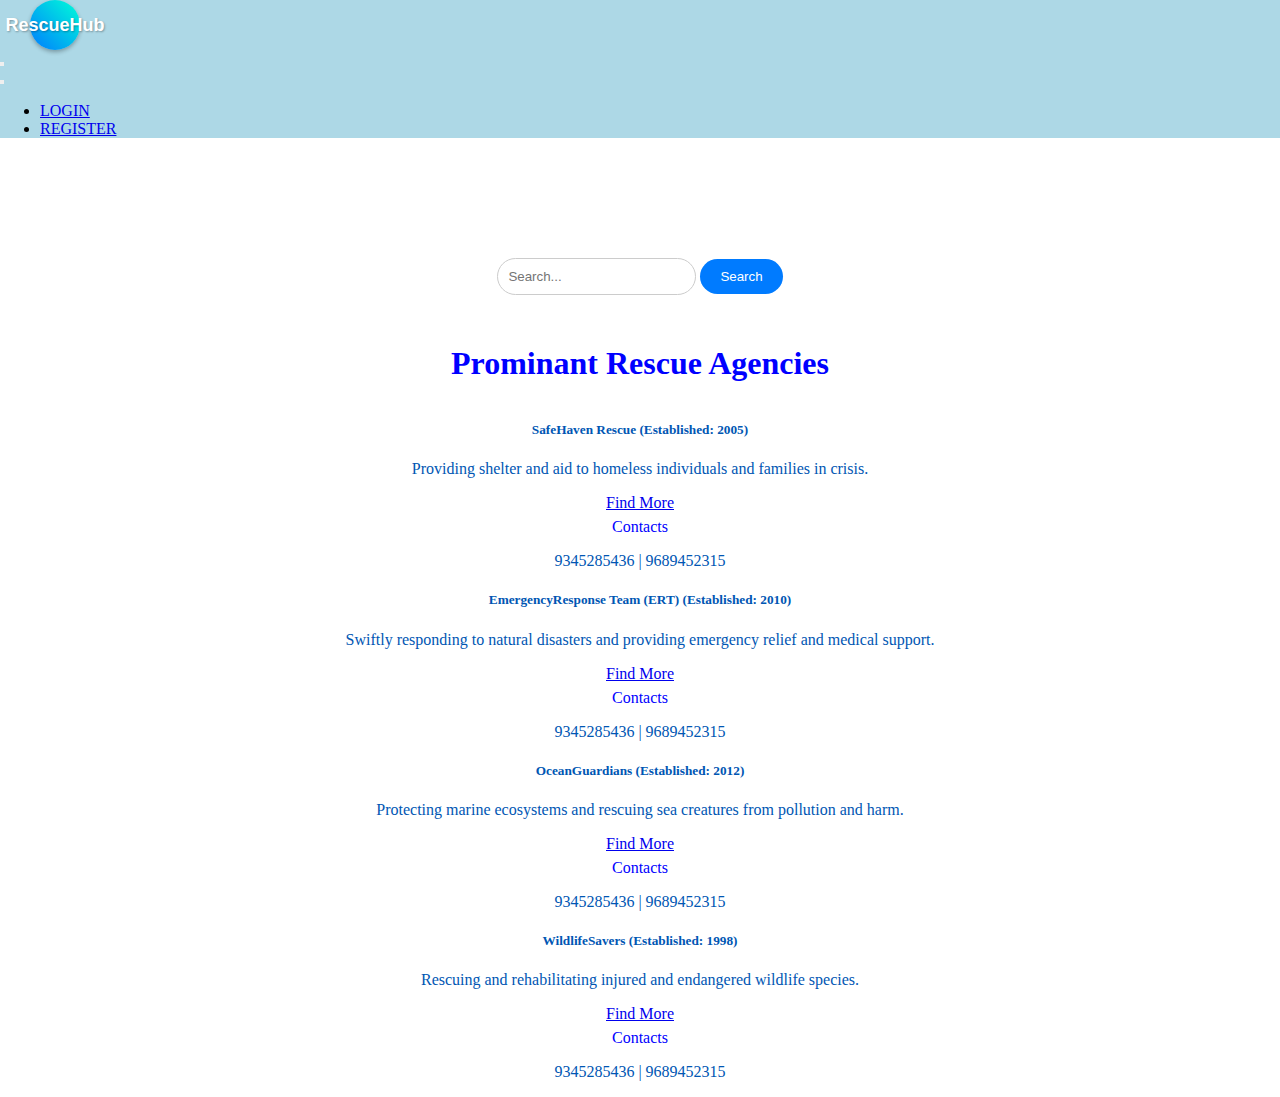
==== index.html @ a432cbec "commit1" ====
<!DOCTYPE html>
<html lang="en">

<head>
    <meta charset="UTF-8">
    <meta name="viewport" content="width=device-width, initial-scale=1.0">
    <title>Document</title>
    <link href="https://cdn.jsdelivr.net/npm/bootstrap@5.3.1/dist/css/bootstrap.min.css" rel="stylesheet"
        integrity="sha384-4bw+/aepP/YC94hEpVNVgiZdgIC5+VKNBQNGCHeKRQN+PtmoHDEXuppvnDJzQIu9" crossorigin="anonymous">


    <link rel="stylesheet" href="style.css" type="text/css">

</head>

<body>

    <nav class="navbar bg-body-tertiary fixed-top">
        <div class="container-fluid">
            <div class="circular-logo">
                <div class="circular-text">
                    RescueHub
                </div>
            </div>
            <button class="navbar-toggler" type="button" data-bs-toggle="offcanvas" data-bs-target="#offcanvasNavbar"
                aria-controls="offcanvasNavbar" aria-label="Toggle navigation">
                <span class="navbar-toggler-icon"></span>
            </button>
            <div class="offcanvas offcanvas-end" tabindex="-1" id="offcanvasNavbar"
                aria-labelledby="offcanvasNavbarLabel">
                <div class="offcanvas-header">
                    <!-- <h5 class="offcanvas-title" id="offcanvasNavbarLabel">Offcanvas</h5> -->
                    <button type="button" class="btn-close" data-bs-dismiss="offcanvas" aria-label="Close"></button>
                </div>
                <div class="offcanvas-body">
                    <ul class="navbar-nav justify-content-end flex-grow-1 pe-3">
                        <li class="nav-item">
                            <a class="nav-link" aria-current="page" href="./agency_home_page.html">LOGIN</a>
                        </li>
                        <li class="nav-item">
                            <a class="nav-link" href="./agency_home_page.html">REGISTER</a>
                        </li>
                    </ul>

                </div>
            </div>
        </div>
    </nav>
    <div class="section1">
        <header>
            <div class="center-searchbar">
                <input type="text" id="search" placeholder="Search...">
                <button type="button">Search</button>
            </div>
        </header>
    </div>

    <div class="section2">
        <div class="header">
            <h1>Prominant Rescue Agencies</h1>
        </div>

        <div class="row">
            <div class="col-sm-6">
                <div class="card">
                    <div class="card-body">
                        <h5 class="card-title">SafeHaven Rescue (Established: 2005)</h5>
                        <p class="card-text">Providing shelter and aid to homeless individuals and families in crisis.
                        </p>
                        <a href="#" class="btn btn-primary">Find More</a>
                        <p class="highlight contacts">Contacts</p>
                        <p>9345285436 | 9689452315</p>
                    </div>
                </div>
            </div>
            <div class="col-sm-6">
                <div class="card">
                    <div class="card-body">
                        <h5 class="card-title">EmergencyResponse Team (ERT) (Established: 2010)</h5>
                        <p class="card-text">Swiftly responding to natural disasters and providing emergency relief and medical support.
                        </p>
                        <a href="#" class="btn btn-primary">Find More</a>
                        <p class="highlight contacts">Contacts</p>
                        <p>9345285436 | 9689452315</p>
                    </div>
                </div>
            </div>
            <div class="col-sm-6">
                <div class="card">
                    <div class="card-body">
                        <h5 class="card-title">OceanGuardians (Established: 2012)</h5>
                        <p class="card-text">Protecting marine ecosystems and rescuing sea creatures from pollution and harm.
                        </p>
                        <a href="#" class="btn btn-primary">Find More</a>
                        <p class="highlight contacts">Contacts</p>
                        <p>9345285436 | 9689452315</p>
                    </div>
                </div>
            </div>
            <div class="col-sm-6">
                <div class="card">
                    <div class="card-body">
                        <h5 class="card-title">WildlifeSavers (Established: 1998)</h5>
                        <p class="card-text">Rescuing and rehabilitating injured and endangered wildlife species.
                        </p>
                        <a href="#" class="btn btn-primary">Find More</a>
                        <p class="highlight contacts">Contacts</p>
                        <p>9345285436 | 9689452315</p>
                    </div>
                </div>
            </div>
        </div>
    </div>






    <script src="https://cdn.jsdelivr.net/npm/bootstrap@5.3.1/dist/js/bootstrap.bundle.min.js"
        integrity="sha384-HwwvtgBNo3bZJJLYd8oVXjrBZt8cqVSpeBNS5n7C8IVInixGAoxmnlMuBnhbgrkm"
        crossorigin="anonymous"></script>

</body>

</html>
---- style.css ----
body, input, button {
  margin: 0;
  padding: 0;
}
.accordion{
    max-width: 500px;
   
}
.mb-3{
    margin-left: 40px;
    margin-right: 20px;
   
}
.accordion-button{
    color: red;
    
  
}

.container {
    display: flex;
    flex-direction: row;
    justify-content: center;
    /* text-align: center; */
    margin-right: 0px;
    margin-right: 0px;

  }


  .agency_emer {
   
    display: flex;
   justify-content: center;
    
  }
  .solved_cases{
    color: green;
  }
.modal-body{

  display: flex;
  flex-direction: column;
  
  
}
.agency_resources{
  width: 100%;
  height: 500px;
  overflow: scroll;
}
.modal-footer{
  display: flex;
  align-items: center;
  justify-content: center;
  
}
.provide_assis{

 margin-left: 0px;
 color: azure;
 width: 100%;
 padding-bottom: 10px;
 
}
.mb-3_1{
  margin-left: 0px;
  margin-right: 0px;
  width:20rem;
  padding: 20px;
  color: black;
  font-weight: 700;
  
}
.confirm_bttn{
  margin-right: 0px;
}
.provide_assis_bttn{
  background-color: green;
}
.header{
  margin-bottom: 40px;
  color: blue;
}
.modal-title{
  color: red;
}

.accordion-header{
  color: aqua;
  width:100%;
}

.child1 {
  
  /* justify-content: center;
  text-align: center; */
  overflow-y: scroll;
  max-height: 600px;
  width: 100%;
  /* max-width: 600px; */


}
.child2 {
  /* flex:35%; */
  overflow-y: scroll;
  max-height: 600px;
  width: 100%;
  /* max-width: 600px; */
  
 
}
.child3{
  flex: 30%;

}
.highlight{
  color: blue;
  font-weight: 400px;
}
.card-img-top{
  width:250px;

}
.highlight_green{
  color:green;
  font-weight: 400px;

}
.container-fluid_home_page{
  margin-right: 0px;
}

.circular-logo {
  width: 50px; 
  height: 50px;
  border-radius: 50%;
  background: linear-gradient(45deg, #007BFF, #00FFD8);
  display: flex;
  justify-content: center;
  align-items: center;
  box-shadow: 0px 2px 4px rgba(0, 0, 0, 0.3); 
  margin-left: 30px;
}

.circular-text {
  font-family: Arial, sans-serif;
  font-size: 18px; 
  font-weight: bold;
  color: #fff; 
  text-align: center;
  text-shadow: 1px 1px 2px rgba(0, 0, 0, 0.3); 
}
.container-fluid{
  background-color:#add8e6;
}
.section1{
  margin-top: 100px;
}



.center-searchbar {
  text-align: center;

  padding: 20px 0;
}


.center-searchbar input[type="text"] {
  /* width: 00px;  */
  padding: 10px;
  border: 1px solid #ccc; 
  border-radius: 20px; 
  outline: none; 
}


.center-searchbar button {
  background-color: #007BFF; 
  color: #fff; 
  border: none;
  padding: 10px 20px;
  border-radius: 20px; 
  cursor: pointer;
}

.center-searchbar button:hover {
  background-color: #0056b3; 
}
.section2{
  justify-content: center;
  text-align: center;
  margin-top: 30px;
  color: #0056b3;
}
.card-img-top{
  width: 200px;
  height: 150px;
}
.contacts{
  margin-top: 6px;
}
.container{
  margin-top: 40px;
}
.accordion-header{
  text-align: center;
  display: flex;
  align-items: center;
  justify-content: center;

}
.emr_public{
  
}
.report_emergency{
  /* background-color: red; */
  color: red;
  text-align: center;
  justify-content: center;
}
.emer_buttn{
 
  background-color: red;
}


/* Default style for larger screens (flex-row) */


/* Media query for screens with a maximum width of 768px */
@media (max-width: 700px) {
  .container {
    display: flex;
    flex-direction: column;
    justify-content: center;
    /* text-align: center; */
    margin-right: 0px;
    margin-right: 0px;

  }
}
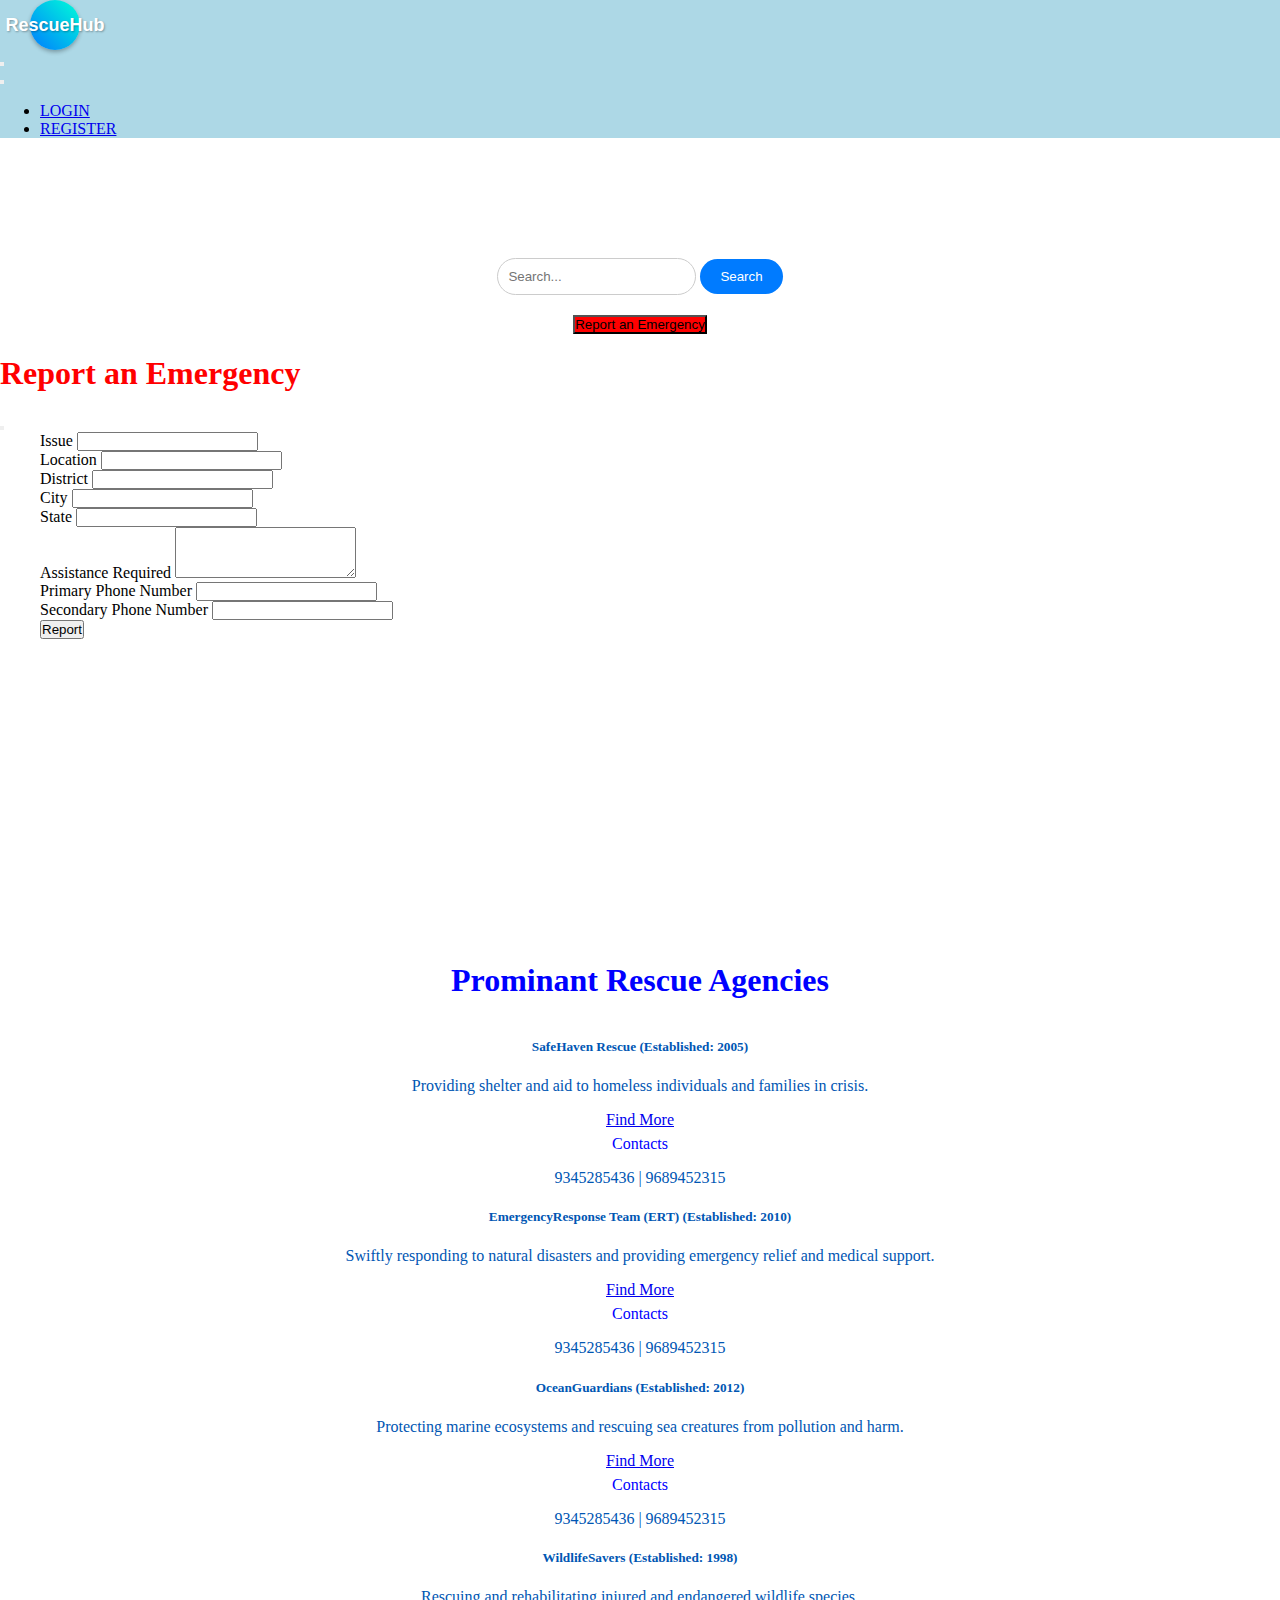
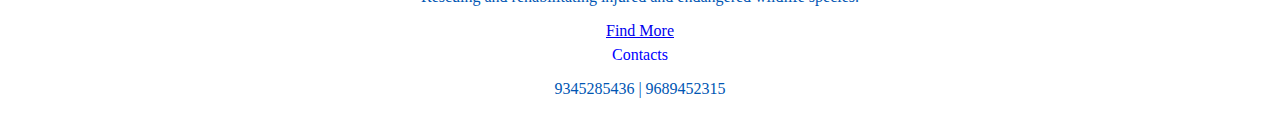
==== commit 9576336f: "changes made" ====
--- a/index.html
+++ b/index.html
@@ -54,6 +54,79 @@
             </div>
         </header>
     </div>
+    <header>
+        <div class="report_emergency">
+          <button type="button " class="btn btn-primary emer_buttn" data-bs-toggle="modal" data-bs-target="#exampleModalOne">
+            Report an Emergency
+          </button>
+        </div>
+  
+  
+      </header>
+  
+  
+      <!-- Modal -->
+      <div class="modal fade" id="exampleModalOne" tabindex="-1" aria-labelledby="exampleModalLabel" aria-hidden="true">
+        <div class="modal-dialog">
+          <div class="modal-content">
+            <div class="modal-header">
+              <h1 class="modal-title fs-5" id="exampleModalLabel">Report an Emergency</h1>
+              <button type="button" class="btn-close" data-bs-dismiss="modal" aria-label="Close"></button>
+            </div>
+            <div class="modal-body">
+              <div data-bs-spy="scroll" data-bs-target="#navbar-example2" data-bs-root-margin="0px 0px -40%"
+                data-bs-smooth-scroll="true" class="scrollspy-example bg-body-tertiary p-3 rounded-2 agency_resources"
+                tabindex="0">
+  
+  
+                <div class="mb-3">
+                  <label for="exampleFormControlInput1" class="form-label">Issue</label>
+                  <input type="text" class="form-control" id="exampleFormControlInput1" placeholder="">
+                </div>
+                <div class="mb-3">
+                  <label for="exampleFormControlTextarea1" class="form-label">Location</label>
+                  <input type="text" class="form-control" id="exampleFormControlInput1" placeholder="">
+                </div>
+                <div class="mb-3">
+                  <label for="exampleFormControlTextarea1" class="form-label">District</label>
+                  <input type="text" class="form-control" id="exampleFormControlInput1" placeholder="">
+                </div>
+                <div class="mb-3">
+                  <label for="exampleFormControlTextarea1" class="form-label">City</label>
+                  <input type="text" class="form-control" id="exampleFormControlInput1" placeholder="">
+                </div>
+                <div class="mb-3">
+                  <label for="exampleFormControlTextarea1" class="form-label">State</label>
+                  <input type="text" class="form-control" id="exampleFormControlInput1" placeholder="">
+                </div>
+                <div class="mb-3">
+                  <label for="exampleFormControlTextarea1" class="form-label">Assistance Required</label>
+                  <textarea class="form-control" id="exampleFormControlTextarea1" rows="3"></textarea>
+                </div>
+                <div class="mb-3">
+                  <label for="exampleFormControlTextarea1" class="form-label">Primary Phone Number</label>
+                  <input type="text" class="form-control" id="exampleFormControlInput1" placeholder="">
+                </div>
+                <div class="mb-3">
+                  <label for="exampleFormControlTextarea1" class="form-label">Secondary Phone Number</label>
+                  <input type="text" class="form-control" id="exampleFormControlInput1" placeholder="">
+                </div>
+                <div class="col-12 mb-3 report_button">
+                  <button class="btn btn-primary" type="submit">Report</button>
+                </div>
+  
+  
+  
+  
+              </div>
+  
+  
+              <!-- <div class="provide_help">provide help</div>  -->
+            </div>
+  
+          </div>
+        </div>
+      </div>
 
     <div class="section2">
         <div class="header">
